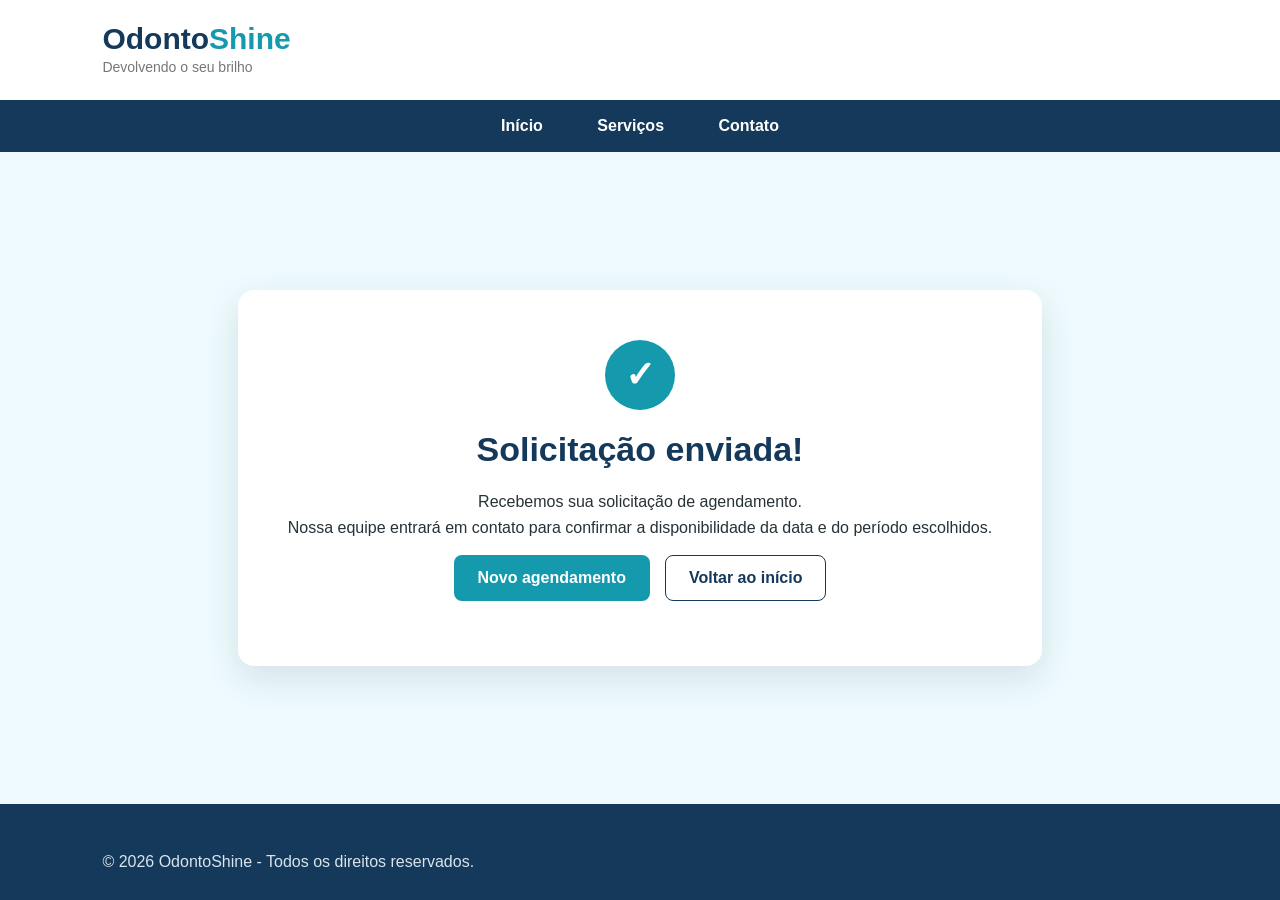
==== confirmacao.html @ 3ff7e733 "Primeiro commit" ====
<!DOCTYPE html>
<html lang="pt-BR">
<head>
    <meta charset="UTF-8">
    <meta name="viewport" content="width=device-width, initial-scale=1.0">
    <link rel="stylesheet" href="style.css">
    <title>OdontoShine - Confirmação</title>
</head>

<body>

    <header>
        <div class="cabecalho">
            <div class="logo">
                <h1>Odonto<span>Shine</span></h1>
                <p>Devolvendo o seu brilho</p>
            </div>
        </div>
    </header>

    <nav>
        <a href="index.html">Início</a>
        <a href="servicos.html">Serviços</a>
        <a href="contato.html">Contato</a>
    </nav>

    <main class="pagina-confirmacao">

        <section class="confirmacao">

            <div class="icone-confirmacao">✓</div>

            <h2>Solicitação enviada!</h2>

            <p>
                Recebemos sua solicitação de agendamento.
            </p>

            <p>
                Nossa equipe entrará em contato para confirmar a disponibilidade
                da data e do período escolhidos.
            </p>

            <div class="acoes-confirmacao">
                <a class="botao" href="contato.html">Novo agendamento</a>
                <a class="botao-secundario" href="index.html">Voltar ao início</a>
            </div>

        </section>

    </main>

    <footer>
        <p>&copy; 2026 OdontoShine - Todos os direitos reservados.</p>
    </footer>

</body>
</html>
---- style.css ----
/* CONFIGURAÇÕES GERAIS */

* {
    margin: 0;
    padding: 0;
    box-sizing: border-box;
}

body {
    font-family: Arial, Helvetica, sans-serif;
    color: #263238;
    background-color: #ffffff;
    min-height: 100vh;
    display: flex;
    flex-direction: column;
}

main {
    flex: 1;
}

h2 {
    color: #14395b;
    font-size: 34px;
    margin-bottom: 20px;
}

h3 {
    color: #14395b;
}

p {
    line-height: 1.6;
}

img {
    display: block;
}

.destaque {
    color: #159aad;
    font-weight: bold;
    text-transform: uppercase;
    font-size: 14px;
    letter-spacing: 1px;
    margin-bottom: 10px;
}


/* CABEÇALHO */

header {
    background-color: #ffffff;
    padding: 22px 8%;
}

.cabecalho {
    max-width: 1200px;
    margin: auto;

    display: flex;
    justify-content: space-between;
    align-items: center;
}

.logo h1 {
    color: #14395b;
    font-size: 30px;
}

.logo h1 span {
    color: #159aad;
}

.logo p {
    color: #777777;
    font-size: 14px;
}


/* MENU */

nav {
    background-color: #14395b;
    padding: 17px 8%;
    text-align: center;
}

nav a {
    color: #ffffff;
    text-decoration: none;
    margin: 0 25px;
    font-weight: bold;
    padding-bottom: 5px;
}

nav a:hover {
    color: #70d2df;
}

nav a.ativo {
    color: #70d2df;
    border-bottom: 2px solid #70d2df;
}


/* BOTÕES */

.botao {
    display: inline-block;

    background-color: #159aad;
    color: #ffffff;

    padding: 14px 24px;

    text-decoration: none;
    border-radius: 8px;
    font-weight: bold;
}

.botao:hover {
    background-color: #117b8b;
}

.botao-secundario {
    display: inline-block;

    color: #14395b;
    background-color: #ffffff;

    padding: 13px 23px;

    text-decoration: none;
    border: 1px solid #14395b;
    border-radius: 8px;
    font-weight: bold;
}

.botao-secundario:hover {
    background-color: #f0f6f8;
}

.acoes,
.acoes-confirmacao {
    display: flex;
    gap: 15px;
    flex-wrap: wrap;
}

.cabecalho-botao {
    font-size: 14px;
}


/* PÁGINA INICIAL */

.inicio {
    display: flex;
    align-items: center;
    justify-content: space-between;
    gap: 55px;

    min-height: 560px;

    padding: 70px 8%;
    background-color: #eefafd;
}

.inicio-texto,
.inicio-imagem {
    width: 50%;
}

.inicio-texto h2 {
    font-size: 54px;
    line-height: 1.08;
    max-width: 600px;
}

.inicio-texto > p:not(.destaque) {
    margin-bottom: 30px;
    max-width: 600px;
}

.inicio-imagem img {
    width: 100%;
    border-radius: 22px;
    box-shadow: 0 12px 30px rgba(20, 57, 91, 0.12);
}


/* SOBRE */

.sobre {
    display: flex;
    align-items: center;
    gap: 55px;

    max-width: 1200px;
    margin: auto;

    padding: 80px 30px;
}

.sobre-imagem,
.sobre-texto {
    width: 50%;
}

.sobre-imagem img {
    width: 100%;
    border-radius: 20px;
}

.sobre-texto p:not(.destaque) {
    margin-bottom: 15px;
}


/* DIFERENCIAIS */

.diferenciais {
    padding: 75px 8%;
    text-align: center;
    background-color: #e8f8fb;
}

.lista-diferenciais {
    max-width: 1200px;
    margin: 40px auto 0;

    display: flex;
    justify-content: space-between;
    gap: 25px;
}

.lista-diferenciais article {
    width: 33.33%;

    background-color: #ffffff;
    padding: 30px;

    border-radius: 14px;
    border: 1px solid #dceff2;
}

.lista-diferenciais h3 {
    margin-bottom: 12px;
}


/* CHAMADA */

.chamada {
    padding: 70px 8%;
    text-align: center;
}

.chamada article {
    max-width: 750px;
    margin: auto;
}

.chamada p {
    margin-bottom: 25px;
}


/* TOPO DAS PÁGINAS INTERNAS */

.pagina-topo {
    padding: 65px 8% 50px;
    text-align: center;
    background-color: #eefafd;
}

.pagina-topo p:last-child {
    max-width: 700px;
    margin: auto;
}


/* SERVIÇOS */

.servicos {
    padding: 70px 8%;
    background-color: #f7f9fa;
}

.lista-servicos {
    max-width: 1200px;
    margin: auto;

    display: flex;
    justify-content: center;
    flex-wrap: wrap;
    gap: 25px;
}

.servico {
    width: calc(33.33% - 20px);
    min-width: 260px;

    background-color: #ffffff;

    padding: 30px;

    border: 1px solid #dddddd;
    border-radius: 14px;
}

.servico:hover {
    border-color: #159aad;
}

.servico h3 {
    color: #159aad;
    margin: 15px 0 12px;
}

.icone-servico {
    width: 44px;
    height: 44px;

    display: flex;
    justify-content: center;
    align-items: center;

    background-color: #e8f8fb;
    color: #159aad;

    border-radius: 50%;
    font-weight: bold;
}


/* CONTATO */

.contato {
    max-width: 1200px;
    margin: auto;

    display: flex;
    justify-content: space-between;
    align-items: flex-start;
    gap: 55px;

    padding: 70px 30px;
}

.formulario {
    width: 62%;
}

form {
    display: flex;
    flex-direction: column;
}

label {
    font-weight: bold;
    margin-top: 16px;
    margin-bottom: 6px;
}

input,
select,
textarea {
    width: 100%;

    padding: 13px;

    border: 1px solid #cfd8dc;
    border-radius: 7px;

    font-size: 16px;
    background-color: #ffffff;
}

input:focus,
select:focus,
textarea:focus {
    outline: 2px solid #bfeaf0;
    border-color: #159aad;
}

input[type="submit"] {
    background-color: #159aad;
    color: #ffffff;

    border: none;

    margin-top: 25px;

    font-weight: bold;
    cursor: pointer;
}

input[type="submit"]:hover {
    background-color: #117b8b;
}

.opcoes-radio {
    display: flex;
    gap: 30px;
    margin-bottom: 5px;
}

.opcoes-radio label {
    display: flex;
    align-items: center;
    gap: 8px;
    margin-top: 5px;
}

.opcoes-radio input {
    width: auto;
}

.checkbox {
    display: flex;
    align-items: flex-start;
    gap: 10px;

    margin-top: 22px;

    font-weight: normal;
}

.checkbox input {
    width: auto;
    margin-top: 3px;
}


/* ASIDE */

aside {
    width: 38%;

    background-color: #eefafd;

    padding: 32px;

    border-radius: 14px;
}

aside h2 {
    font-size: 28px;
}

aside h3 {
    color: #159aad;
    margin-top: 20px;
    margin-bottom: 4px;
}



/* CONFIRMAÇÃO */

.pagina-confirmacao {
    min-height: 620px;

    display: flex;
    justify-content: center;
    align-items: center;

    padding: 60px 20px;

    background-color: #eefafd;
}

.confirmacao {
    max-width: 1000px;

    background-color: #ffffff;

    padding: 50px;

    text-align: center;

    border-radius: 16px;
    box-shadow: 0 12px 35px rgba(20, 57, 91, 0.12);
}

.icone-confirmacao {
    width: 70px;
    height: 70px;

    display: flex;
    align-items: center;
    justify-content: center;

    margin: 0 auto 20px;

    background-color: #159aad;
    color: #ffffff;

    border-radius: 50%;
    font-size: 36px;
    font-weight: bold;
}


.acoes-confirmacao {
    justify-content: center;
    margin: 15px;
}


/* RODAPÉ */

footer {
    background-color: #14395b;
    color: #ffffff;

    padding: 45px 8% 25px;
    margin-top: auto;
}

.rodape-conteudo {
    max-width: 1200px;
    margin: auto;

    display: flex;
    justify-content: space-between;
    gap: 40px;
}

.rodape-conteudo div {
    width: 33.33%;
}

footer h3 {
    color: #ffffff;
    margin-bottom: 10px;
}

footer p {
    color: #d9e4ec;
}

.copyright {
    max-width: 1200px;
    margin: 35px auto 0;

    padding-top: 20px;

    text-align: center;

    border-top: 1px solid #315774;
}


/* RESPONSIVIDADE */

@media (max-width: 850px) {

    .cabecalho-botao {
        display: none;
    }

    nav a {
        margin: 0 10px;
    }

    .inicio,
    .sobre,
    .contato {
        flex-direction: column;
    }

    .inicio-texto,
    .inicio-imagem,
    .sobre-imagem,
    .sobre-texto,
    .formulario,
    aside {
        width: 100%;
    }

    .inicio-texto h2 {
        font-size: 42px;
    }

    .lista-diferenciais {
        flex-direction: column;
    }

    .lista-diferenciais article {
        width: 100%;
    }

    .servico {
        width: calc(50% - 15px);
    }

    .rodape-conteudo {
        flex-direction: column;
    }

    .rodape-conteudo div {
        width: 100%;
    }
}

@media (max-width: 560px) {

    header {
        text-align: center;
    }

    .cabecalho {
        justify-content: center;
    }

    nav {
        display: flex;
        justify-content: center;
        gap: 15px;
    }

    nav a {
        margin: 0;
        font-size: 14px;
    }

    .inicio {
        padding: 50px 25px;
    }

    .inicio-texto h2 {
        font-size: 36px;
    }

    .servico {
        width: 100%;
    }

    .confirmacao {
        padding: 40px 24px;
    }

    .confirmacao h2 {
        font-size: 34px;
    }

    .confirmacao p {
        font-size: 18px;
    }
}
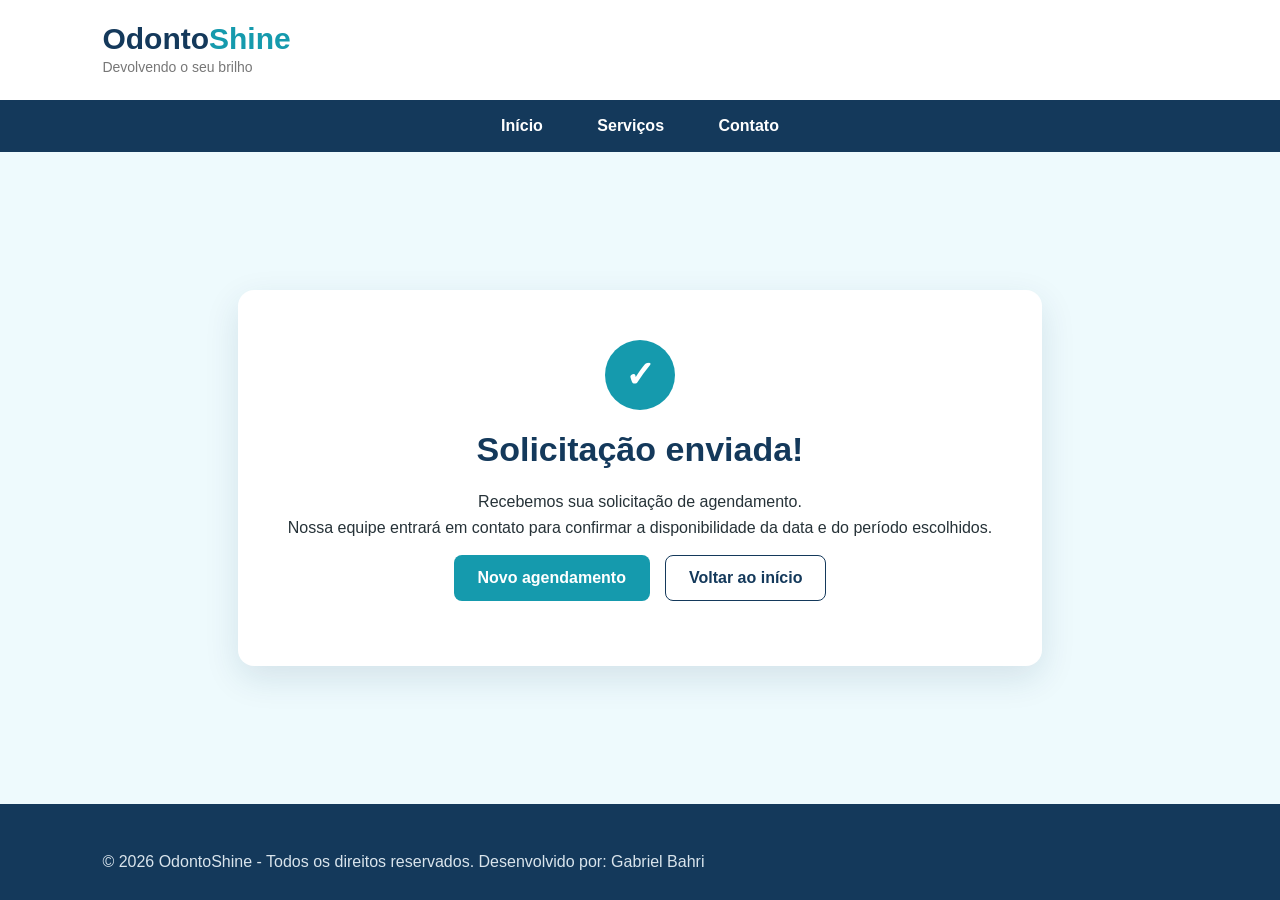
==== commit ccab46f6: "Pequenas alterações" ====
--- a/confirmacao.html
+++ b/confirmacao.html
@@ -51,7 +51,7 @@
     </main>
 
     <footer>
-        <p>&copy; 2026 OdontoShine - Todos os direitos reservados.</p>
+        <p>&copy; 2026 OdontoShine - Todos os direitos reservados. Desenvolvido por: Gabriel Bahri</p>
     </footer>
 
 </body>
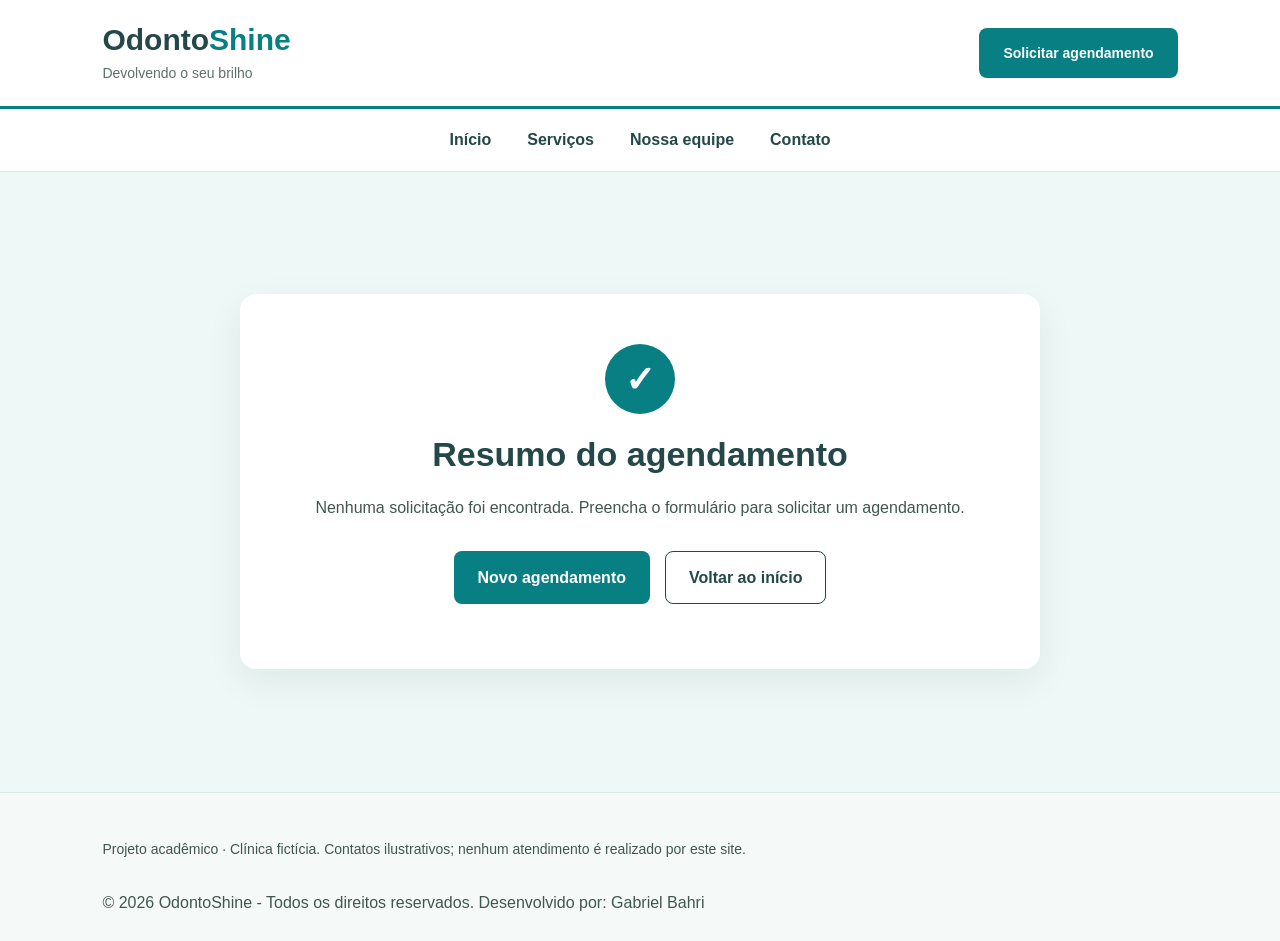
==== commit eded2c99: "Atualização do projeto+implementação do Javascript" ====
--- a/confirmacao.html
+++ b/confirmacao.html
@@ -1,58 +1,63 @@
-<!DOCTYPE html>
-<html lang="pt-BR">
-<head>
-    <meta charset="UTF-8">
-    <meta name="viewport" content="width=device-width, initial-scale=1.0">
-    <link rel="stylesheet" href="style.css">
-    <title>OdontoShine - Confirmação</title>
-</head>
-
-<body>
-
-    <header>
-        <div class="cabecalho">
-            <div class="logo">
-                <h1>Odonto<span>Shine</span></h1>
-                <p>Devolvendo o seu brilho</p>
-            </div>
-        </div>
-    </header>
-
-    <nav>
-        <a href="index.html">Início</a>
-        <a href="servicos.html">Serviços</a>
-        <a href="contato.html">Contato</a>
-    </nav>
-
-    <main class="pagina-confirmacao">
-
-        <section class="confirmacao">
-
-            <div class="icone-confirmacao">✓</div>
-
-            <h2>Solicitação enviada!</h2>
-
-            <p>
-                Recebemos sua solicitação de agendamento.
-            </p>
-
-            <p>
-                Nossa equipe entrará em contato para confirmar a disponibilidade
-                da data e do período escolhidos.
-            </p>
-
-            <div class="acoes-confirmacao">
-                <a class="botao" href="contato.html">Novo agendamento</a>
-                <a class="botao-secundario" href="index.html">Voltar ao início</a>
-            </div>
-
-        </section>
-
-    </main>
-
-    <footer>
-        <p>&copy; 2026 OdontoShine - Todos os direitos reservados. Desenvolvido por: Gabriel Bahri</p>
-    </footer>
-
-</body>
-</html>
+<!DOCTYPE html>
+<html lang="pt-BR">
+<head>
+    <meta charset="UTF-8">
+    <meta name="viewport" content="width=device-width, initial-scale=1.0">
+    <link rel="stylesheet" href="style.css">
+    <title>OdontoShine - Confirmação</title>
+    <script src="script.js" defer></script>
+</head>
+
+<body>
+
+    <a class="pular-conteudo" href="#conteudo">Pular para o conteúdo</a>
+    <header>
+        <div class="cabecalho">
+            <a class="logo" href="index.html" aria-label="OdontoShine, início">
+                <span class="marca">Odonto<span>Shine</span></span>
+                <span class="slogan">Devolvendo o seu brilho</span>
+            </a>
+            <a class="botao cabecalho-botao" href="contato.html">Solicitar agendamento</a>
+        </div>
+    </header>
+
+    <nav aria-label="Navegação principal">
+        <a href="index.html">Início</a>
+        <a href="servicos.html">Serviços</a>
+        <a href="equipe.html">Nossa equipe</a>
+        <a href="contato.html">Contato</a>
+    </nav>
+
+    <main id="conteudo" tabindex="-1" class="pagina-confirmacao">
+
+        <section class="confirmacao" aria-labelledby="titulo-confirmacao">
+            <div class="icone-confirmacao" aria-hidden="true">✓</div>
+            <h1 id="titulo-confirmacao">Resumo do agendamento</h1>
+            <p id="estado-confirmacao" role="status">Ative o JavaScript para consultar sua solicitação de agendamento.</p>
+            <div id="dados-confirmacao" hidden>
+                <p>A data e o período escolhidos estão sujeitos à disponibilidade e à confirmação da clínica.</p>
+                <dl class="resumo-agendamento">
+                    <dt>Nome</dt><dd id="resumo-nome"></dd>
+                    <dt>E-mail</dt><dd id="resumo-email"></dd>
+                    <dt>Telefone</dt><dd id="resumo-telefone"></dd>
+                    <dt>Serviço</dt><dd id="resumo-servico"></dd>
+                    <dt>Data desejada</dt><dd id="resumo-data"></dd>
+                    <dt>Período</dt><dd id="resumo-periodo"></dd>
+                    <dt>Primeira consulta</dt><dd id="resumo-primeira"></dd>
+                </dl>
+            </div>
+            <div class="acoes-confirmacao">
+                <a class="botao" href="contato.html">Novo agendamento</a>
+                <a class="botao-secundario" href="index.html">Voltar ao início</a>
+            </div>
+        </section>
+
+    </main>
+
+    <footer>
+        <p class="aviso-academico">Projeto acadêmico · Clínica fictícia. Contatos ilustrativos; nenhum atendimento é realizado por este site.</p>
+        <p>&copy; 2026 OdontoShine - Todos os direitos reservados. Desenvolvido por: Gabriel Bahri</p>
+    </footer>
+
+</body>
+</html>
--- a/style.css
+++ b/style.css
@@ -1,653 +1,750 @@
-/* CONFIGURAÇÕES GERAIS */
-
-* {
-    margin: 0;
-    padding: 0;
-    box-sizing: border-box;
-}
-
-body {
-    font-family: Arial, Helvetica, sans-serif;
-    color: #263238;
-    background-color: #ffffff;
-    min-height: 100vh;
-    display: flex;
-    flex-direction: column;
-}
-
-main {
-    flex: 1;
-}
-
-h2 {
-    color: #14395b;
-    font-size: 34px;
-    margin-bottom: 20px;
-}
-
-h3 {
-    color: #14395b;
-}
-
-p {
-    line-height: 1.6;
-}
-
-img {
-    display: block;
-}
-
-.destaque {
-    color: #159aad;
-    font-weight: bold;
-    text-transform: uppercase;
-    font-size: 14px;
-    letter-spacing: 1px;
-    margin-bottom: 10px;
-}
-
-
-/* CABEÇALHO */
-
-header {
-    background-color: #ffffff;
-    padding: 22px 8%;
-}
-
-.cabecalho {
-    max-width: 1200px;
-    margin: auto;
-
-    display: flex;
-    justify-content: space-between;
-    align-items: center;
-}
-
-.logo h1 {
-    color: #14395b;
-    font-size: 30px;
-}
-
-.logo h1 span {
-    color: #159aad;
-}
-
-.logo p {
-    color: #777777;
-    font-size: 14px;
-}
-
-
-/* MENU */
-
-nav {
-    background-color: #14395b;
-    padding: 17px 8%;
-    text-align: center;
-}
-
-nav a {
-    color: #ffffff;
-    text-decoration: none;
-    margin: 0 25px;
-    font-weight: bold;
-    padding-bottom: 5px;
-}
-
-nav a:hover {
-    color: #70d2df;
-}
-
-nav a.ativo {
-    color: #70d2df;
-    border-bottom: 2px solid #70d2df;
-}
-
-
-/* BOTÕES */
-
-.botao {
-    display: inline-block;
-
-    background-color: #159aad;
-    color: #ffffff;
-
-    padding: 14px 24px;
-
-    text-decoration: none;
-    border-radius: 8px;
-    font-weight: bold;
-}
-
-.botao:hover {
-    background-color: #117b8b;
-}
-
-.botao-secundario {
-    display: inline-block;
-
-    color: #14395b;
-    background-color: #ffffff;
-
-    padding: 13px 23px;
-
-    text-decoration: none;
-    border: 1px solid #14395b;
-    border-radius: 8px;
-    font-weight: bold;
-}
-
-.botao-secundario:hover {
-    background-color: #f0f6f8;
-}
-
-.acoes,
-.acoes-confirmacao {
-    display: flex;
-    gap: 15px;
-    flex-wrap: wrap;
-}
-
-.cabecalho-botao {
-    font-size: 14px;
-}
-
-
-/* PÁGINA INICIAL */
-
-.inicio {
-    display: flex;
-    align-items: center;
-    justify-content: space-between;
-    gap: 55px;
-
-    min-height: 560px;
-
-    padding: 70px 8%;
-    background-color: #eefafd;
-}
-
-.inicio-texto,
-.inicio-imagem {
-    width: 50%;
-}
-
-.inicio-texto h2 {
-    font-size: 54px;
-    line-height: 1.08;
-    max-width: 600px;
-}
-
-.inicio-texto > p:not(.destaque) {
-    margin-bottom: 30px;
-    max-width: 600px;
-}
-
-.inicio-imagem img {
-    width: 100%;
-    border-radius: 22px;
-    box-shadow: 0 12px 30px rgba(20, 57, 91, 0.12);
-}
-
-
-/* SOBRE */
-
-.sobre {
-    display: flex;
-    align-items: center;
-    gap: 55px;
-
-    max-width: 1200px;
-    margin: auto;
-
-    padding: 80px 30px;
-}
-
-.sobre-imagem,
-.sobre-texto {
-    width: 50%;
-}
-
-.sobre-imagem img {
-    width: 100%;
-    border-radius: 20px;
-}
-
-.sobre-texto p:not(.destaque) {
-    margin-bottom: 15px;
-}
-
-
-/* DIFERENCIAIS */
-
-.diferenciais {
-    padding: 75px 8%;
-    text-align: center;
-    background-color: #e8f8fb;
-}
-
-.lista-diferenciais {
-    max-width: 1200px;
-    margin: 40px auto 0;
-
-    display: flex;
-    justify-content: space-between;
-    gap: 25px;
-}
-
-.lista-diferenciais article {
-    width: 33.33%;
-
-    background-color: #ffffff;
-    padding: 30px;
-
-    border-radius: 14px;
-    border: 1px solid #dceff2;
-}
-
-.lista-diferenciais h3 {
-    margin-bottom: 12px;
-}
-
-
-/* CHAMADA */
-
-.chamada {
-    padding: 70px 8%;
-    text-align: center;
-}
-
-.chamada article {
-    max-width: 750px;
-    margin: auto;
-}
-
-.chamada p {
-    margin-bottom: 25px;
-}
-
-
-/* TOPO DAS PÁGINAS INTERNAS */
-
-.pagina-topo {
-    padding: 65px 8% 50px;
-    text-align: center;
-    background-color: #eefafd;
-}
-
-.pagina-topo p:last-child {
-    max-width: 700px;
-    margin: auto;
-}
-
-
-/* SERVIÇOS */
-
-.servicos {
-    padding: 70px 8%;
-    background-color: #f7f9fa;
-}
-
-.lista-servicos {
-    max-width: 1200px;
-    margin: auto;
-
-    display: flex;
-    justify-content: center;
-    flex-wrap: wrap;
-    gap: 25px;
-}
-
-.servico {
-    width: calc(33.33% - 20px);
-    min-width: 260px;
-
-    background-color: #ffffff;
-
-    padding: 30px;
-
-    border: 1px solid #dddddd;
-    border-radius: 14px;
-}
-
-.servico:hover {
-    border-color: #159aad;
-}
-
-.servico h3 {
-    color: #159aad;
-    margin: 15px 0 12px;
-}
-
-.icone-servico {
-    width: 44px;
-    height: 44px;
-
-    display: flex;
-    justify-content: center;
-    align-items: center;
-
-    background-color: #e8f8fb;
-    color: #159aad;
-
-    border-radius: 50%;
-    font-weight: bold;
-}
-
-
-/* CONTATO */
-
-.contato {
-    max-width: 1200px;
-    margin: auto;
-
-    display: flex;
-    justify-content: space-between;
-    align-items: flex-start;
-    gap: 55px;
-
-    padding: 70px 30px;
-}
-
-.formulario {
-    width: 62%;
-}
-
-form {
-    display: flex;
-    flex-direction: column;
-}
-
-label {
-    font-weight: bold;
-    margin-top: 16px;
-    margin-bottom: 6px;
-}
-
-input,
-select,
-textarea {
-    width: 100%;
-
-    padding: 13px;
-
-    border: 1px solid #cfd8dc;
-    border-radius: 7px;
-
-    font-size: 16px;
-    background-color: #ffffff;
-}
-
-input:focus,
-select:focus,
-textarea:focus {
-    outline: 2px solid #bfeaf0;
-    border-color: #159aad;
-}
-
-input[type="submit"] {
-    background-color: #159aad;
-    color: #ffffff;
-
-    border: none;
-
-    margin-top: 25px;
-
-    font-weight: bold;
-    cursor: pointer;
-}
-
-input[type="submit"]:hover {
-    background-color: #117b8b;
-}
-
-.opcoes-radio {
-    display: flex;
-    gap: 30px;
-    margin-bottom: 5px;
-}
-
-.opcoes-radio label {
-    display: flex;
-    align-items: center;
-    gap: 8px;
-    margin-top: 5px;
-}
-
-.opcoes-radio input {
-    width: auto;
-}
-
-.checkbox {
-    display: flex;
-    align-items: flex-start;
-    gap: 10px;
-
-    margin-top: 22px;
-
-    font-weight: normal;
-}
-
-.checkbox input {
-    width: auto;
-    margin-top: 3px;
-}
-
-
-/* ASIDE */
-
-aside {
-    width: 38%;
-
-    background-color: #eefafd;
-
-    padding: 32px;
-
-    border-radius: 14px;
-}
-
-aside h2 {
-    font-size: 28px;
-}
-
-aside h3 {
-    color: #159aad;
-    margin-top: 20px;
-    margin-bottom: 4px;
-}
-
-
-
-/* CONFIRMAÇÃO */
-
-.pagina-confirmacao {
-    min-height: 620px;
-
-    display: flex;
-    justify-content: center;
-    align-items: center;
-
-    padding: 60px 20px;
-
-    background-color: #eefafd;
-}
-
-.confirmacao {
-    max-width: 1000px;
-
-    background-color: #ffffff;
-
-    padding: 50px;
-
-    text-align: center;
-
-    border-radius: 16px;
-    box-shadow: 0 12px 35px rgba(20, 57, 91, 0.12);
-}
-
-.icone-confirmacao {
-    width: 70px;
-    height: 70px;
-
-    display: flex;
-    align-items: center;
-    justify-content: center;
-
-    margin: 0 auto 20px;
-
-    background-color: #159aad;
-    color: #ffffff;
-
-    border-radius: 50%;
-    font-size: 36px;
-    font-weight: bold;
-}
-
-
-.acoes-confirmacao {
-    justify-content: center;
-    margin: 15px;
-}
-
-
-/* RODAPÉ */
-
-footer {
-    background-color: #14395b;
-    color: #ffffff;
-
-    padding: 45px 8% 25px;
-    margin-top: auto;
-}
-
-.rodape-conteudo {
-    max-width: 1200px;
-    margin: auto;
-
-    display: flex;
-    justify-content: space-between;
-    gap: 40px;
-}
-
-.rodape-conteudo div {
-    width: 33.33%;
-}
-
-footer h3 {
-    color: #ffffff;
-    margin-bottom: 10px;
-}
-
-footer p {
-    color: #d9e4ec;
-}
-
-.copyright {
-    max-width: 1200px;
-    margin: 35px auto 0;
-
-    padding-top: 20px;
-
-    text-align: center;
-
-    border-top: 1px solid #315774;
-}
-
-
-/* RESPONSIVIDADE */
-
-@media (max-width: 850px) {
-
-    .cabecalho-botao {
-        display: none;
-    }
-
-    nav a {
-        margin: 0 10px;
-    }
-
-    .inicio,
-    .sobre,
-    .contato {
-        flex-direction: column;
-    }
-
-    .inicio-texto,
-    .inicio-imagem,
-    .sobre-imagem,
-    .sobre-texto,
-    .formulario,
-    aside {
-        width: 100%;
-    }
-
-    .inicio-texto h2 {
-        font-size: 42px;
-    }
-
-    .lista-diferenciais {
-        flex-direction: column;
-    }
-
-    .lista-diferenciais article {
-        width: 100%;
-    }
-
-    .servico {
-        width: calc(50% - 15px);
-    }
-
-    .rodape-conteudo {
-        flex-direction: column;
-    }
-
-    .rodape-conteudo div {
-        width: 100%;
-    }
-}
-
-@media (max-width: 560px) {
-
-    header {
-        text-align: center;
-    }
-
-    .cabecalho {
-        justify-content: center;
-    }
-
-    nav {
-        display: flex;
-        justify-content: center;
-        gap: 15px;
-    }
-
-    nav a {
-        margin: 0;
-        font-size: 14px;
-    }
-
-    .inicio {
-        padding: 50px 25px;
-    }
-
-    .inicio-texto h2 {
-        font-size: 36px;
-    }
-
-    .servico {
-        width: 100%;
-    }
-
-    .confirmacao {
-        padding: 40px 24px;
-    }
-
-    .confirmacao h2 {
-        font-size: 34px;
-    }
-
-    .confirmacao p {
-        font-size: 18px;
-    }
-}
+
+
+* {
+    margin: 0;
+    padding: 0;
+    box-sizing: border-box;
+}
+
+body {
+    font-family: Arial, Helvetica, sans-serif;
+    color: #405650;
+    background-color: #ffffff;
+    min-height: 100vh;
+    display: flex;
+    flex-direction: column;
+}
+
+main {
+    flex: 1;
+}
+
+h2 {
+    color: #244747;
+    font-size: 34px;
+    margin-bottom: 20px;
+}
+
+h3 {
+    color: #244747;
+}
+
+p {
+    line-height: 1.6;
+}
+
+img {
+    display: block;
+}
+
+.destaque {
+    color: #087f83;
+    font-weight: bold;
+    text-transform: uppercase;
+    font-size: 14px;
+    letter-spacing: 1px;
+    margin-bottom: 10px;
+}
+
+
+
+
+header {
+    background-color: #ffffff;
+    padding: 22px 8%;
+}
+
+.cabecalho {
+    max-width: 1200px;
+    margin: auto;
+
+    display: flex;
+    justify-content: space-between;
+    align-items: center;
+}
+
+.logo h1 {
+    color: #244747;
+    font-size: 30px;
+}
+
+.logo h1 span {
+    color: #087f83;
+}
+
+.logo p {
+    color: #5f706a;
+    font-size: 14px;
+}
+
+
+
+
+nav {
+    background-color: #ffffff;
+    border-top: 3px solid var(--turquesa);
+    border-bottom: 1px solid #dbe9e4;
+    padding: 17px 8%;
+    text-align: center;
+}
+
+nav a {
+    color: #244747;
+    text-decoration: none;
+    margin: 0 25px;
+    font-weight: bold;
+    padding-bottom: 5px;
+}
+
+nav a:hover {
+    color: #087f83;
+}
+
+nav a.ativo {
+    color: #087f83;
+    border-bottom: 2px solid #087f83;
+}
+
+
+
+
+.botao {
+    display: inline-block;
+
+    background-color: #087f83;
+    color: #ffffff;
+
+    padding: 14px 24px;
+
+    text-decoration: none;
+    border-radius: 8px;
+    font-weight: bold;
+}
+
+.botao:hover {
+    background-color: #066b70;
+}
+
+.botao-secundario {
+    display: inline-block;
+
+    color: #244747;
+    background-color: #ffffff;
+
+    padding: 13px 23px;
+
+    text-decoration: none;
+    border: 1px solid #244747;
+    border-radius: 8px;
+    font-weight: bold;
+}
+
+.botao-secundario:hover {
+    background-color: #f5faf8;
+}
+
+.acoes,
+.acoes-confirmacao {
+    display: flex;
+    gap: 15px;
+    flex-wrap: wrap;
+}
+
+.cabecalho-botao {
+    font-size: 14px;
+}
+
+
+
+
+.inicio {
+    display: flex;
+    align-items: center;
+    justify-content: space-between;
+    gap: 55px;
+
+    min-height: 560px;
+
+    padding: 70px 8%;
+    background-color: #eef8f6;
+}
+
+.inicio-texto,
+.inicio-imagem {
+    width: 50%;
+}
+
+.inicio-texto h2 {
+    font-size: 54px;
+    line-height: 1.08;
+    max-width: 600px;
+}
+
+.inicio-texto > p:not(.destaque) {
+    margin-bottom: 30px;
+    max-width: 600px;
+}
+
+.inicio-imagem img {
+    width: 100%;
+    border-radius: 22px;
+    box-shadow: 0 12px 30px rgba(36, 71, 71, 0.08);
+}
+
+
+
+
+.sobre {
+    display: flex;
+    align-items: center;
+    gap: 55px;
+
+    max-width: 1200px;
+    margin: auto;
+
+    padding: 80px 30px;
+}
+
+.sobre-imagem,
+.sobre-texto {
+    width: 50%;
+}
+
+.sobre-imagem img {
+    width: 100%;
+    border-radius: 20px;
+}
+
+.sobre-texto p:not(.destaque) {
+    margin-bottom: 15px;
+}
+
+
+
+
+.diferenciais {
+    padding: 75px 8%;
+    text-align: center;
+    background-color: #f0f7f4;
+}
+
+.lista-diferenciais {
+    max-width: 1200px;
+    margin: 40px auto 0;
+
+    display: flex;
+    justify-content: space-between;
+    gap: 25px;
+}
+
+.lista-diferenciais article {
+    width: 33.33%;
+
+    background-color: #ffffff;
+    padding: 30px;
+
+    border-radius: 14px;
+    border: 1px solid #dbe9e4;
+}
+
+.lista-diferenciais h3 {
+    margin-bottom: 12px;
+}
+
+
+
+
+.chamada {
+    padding: 70px 8%;
+    text-align: center;
+}
+
+.chamada article {
+    max-width: 750px;
+    margin: auto;
+}
+
+.chamada p {
+    margin-bottom: 25px;
+}
+
+
+
+
+.pagina-topo {
+    padding: 65px 8% 50px;
+    text-align: center;
+    background-color: #eef8f6;
+}
+
+.pagina-topo p:last-child {
+    max-width: 700px;
+    margin: auto;
+}
+
+
+
+
+.servicos {
+    padding: 70px 8%;
+    background-color: #f5faf8;
+}
+
+.lista-servicos {
+    max-width: 1200px;
+    margin: auto;
+
+    display: flex;
+    justify-content: center;
+    flex-wrap: wrap;
+    gap: 25px;
+}
+
+.servico {
+    width: calc(33.33% - 20px);
+    min-width: 260px;
+
+    background-color: #ffffff;
+
+    padding: 30px;
+
+    border: 1px solid #dbe9e4;
+    border-radius: 14px;
+}
+
+.servico:hover {
+    border-color: #087f83;
+}
+
+.servico h3 {
+    color: #087f83;
+    margin: 15px 0 12px;
+}
+
+.icone-servico {
+    width: 44px;
+    height: 44px;
+
+    display: flex;
+    justify-content: center;
+    align-items: center;
+
+    background-color: #f0f7f4;
+    color: #087f83;
+
+    border-radius: 50%;
+    font-weight: bold;
+}
+
+
+
+
+.contato {
+    max-width: 1200px;
+    margin: auto;
+
+    display: flex;
+    justify-content: space-between;
+    align-items: flex-start;
+    gap: 55px;
+
+    padding: 70px 30px;
+}
+
+.formulario {
+    width: 62%;
+}
+
+form {
+    display: flex;
+    flex-direction: column;
+}
+
+label {
+    font-weight: bold;
+    margin-top: 16px;
+    margin-bottom: 6px;
+}
+
+input,
+select,
+textarea {
+    width: 100%;
+
+    padding: 13px;
+
+    border: 1px solid #aabeb5;
+    border-radius: 7px;
+
+    font-size: 16px;
+    background-color: #ffffff;
+}
+
+input:focus,
+select:focus,
+textarea:focus {
+    outline: 2px solid #c3e7e2;
+    border-color: #087f83;
+}
+
+input[type="submit"] {
+    background-color: #087f83;
+    color: #ffffff;
+
+    border: none;
+
+    margin-top: 25px;
+
+    font-weight: bold;
+    cursor: pointer;
+}
+
+input[type="submit"]:hover {
+    background-color: #066b70;
+}
+
+.opcoes-radio {
+    display: flex;
+    gap: 30px;
+    margin-bottom: 5px;
+}
+
+.opcoes-radio label {
+    display: flex;
+    align-items: center;
+    gap: 8px;
+    margin-top: 5px;
+}
+
+.opcoes-radio input {
+    width: auto;
+}
+
+.checkbox {
+    display: flex;
+    align-items: flex-start;
+    gap: 10px;
+
+    margin-top: 22px;
+
+    font-weight: normal;
+}
+
+.checkbox input {
+    width: auto;
+    margin-top: 3px;
+}
+
+
+
+
+aside {
+    width: 38%;
+
+    background-color: #eef8f6;
+
+    padding: 32px;
+
+    border-radius: 14px;
+}
+
+aside h2 {
+    font-size: 28px;
+}
+
+aside h3 {
+    color: #087f83;
+    margin-top: 20px;
+    margin-bottom: 4px;
+}
+
+
+
+
+
+.pagina-confirmacao {
+    min-height: 620px;
+
+    display: flex;
+    justify-content: center;
+    align-items: center;
+
+    padding: 60px 20px;
+
+    background-color: #eef8f6;
+}
+
+.confirmacao {
+    max-width: 1000px;
+
+    background-color: #ffffff;
+
+    padding: 50px;
+
+    text-align: center;
+
+    border-radius: 16px;
+    box-shadow: 0 12px 35px rgba(36, 71, 71, 0.08);
+}
+
+.icone-confirmacao {
+    width: 70px;
+    height: 70px;
+
+    display: flex;
+    align-items: center;
+    justify-content: center;
+
+    margin: 0 auto 20px;
+
+    background-color: #087f83;
+    color: #ffffff;
+
+    border-radius: 50%;
+    font-size: 36px;
+    font-weight: bold;
+}
+
+
+.acoes-confirmacao {
+    justify-content: center;
+    margin: 15px;
+}
+
+
+
+
+footer {
+    background-color: #f5faf8;
+    color: #244747;
+    border-top: 1px solid #dbe9e4;
+
+    padding: 45px 8% 25px;
+    margin-top: auto;
+}
+
+.rodape-conteudo {
+    max-width: 1200px;
+    margin: auto;
+
+    display: flex;
+    justify-content: space-between;
+    gap: 40px;
+}
+
+.rodape-conteudo div {
+    width: 33.33%;
+}
+
+footer h3 {
+    color: #244747;
+    margin-bottom: 10px;
+}
+
+footer p {
+    color: #405650;
+}
+
+.copyright {
+    max-width: 1200px;
+    margin: 35px auto 0;
+
+    padding-top: 20px;
+
+    text-align: center;
+
+    border-top: 1px solid #dbe9e4;
+}
+
+
+
+
+@media (max-width: 850px) {
+
+    .cabecalho-botao {
+        display: none;
+    }
+
+    nav a {
+        margin: 0 10px;
+    }
+
+    .inicio,
+    .sobre,
+    .contato {
+        flex-direction: column;
+    }
+
+    .inicio-texto,
+    .inicio-imagem,
+    .sobre-imagem,
+    .sobre-texto,
+    .formulario,
+    aside {
+        width: 100%;
+    }
+
+    .inicio-texto h2 {
+        font-size: 42px;
+    }
+
+    .lista-diferenciais {
+        flex-direction: column;
+    }
+
+    .lista-diferenciais article {
+        width: 100%;
+    }
+
+    .servico {
+        width: calc(50% - 15px);
+    }
+
+    .rodape-conteudo {
+        flex-direction: column;
+    }
+
+    .rodape-conteudo div {
+        width: 100%;
+    }
+}
+
+@media (max-width: 560px) {
+
+    header {
+        text-align: center;
+    }
+
+    .cabecalho {
+        justify-content: center;
+    }
+
+    nav {
+        display: flex;
+        justify-content: center;
+        gap: 15px;
+    }
+
+    nav a {
+        margin: 0;
+        font-size: 14px;
+    }
+
+    .inicio {
+        padding: 50px 25px;
+    }
+
+    .inicio-texto h2 {
+        font-size: 36px;
+    }
+
+    .servico {
+        width: 100%;
+    }
+
+    .confirmacao {
+        padding: 40px 24px;
+    }
+
+    .confirmacao h2 {
+        font-size: 34px;
+    }
+
+    .confirmacao p {
+        font-size: 18px;
+    }
+}
+
+
+
+:root {
+    --cor-titulo: #244747;
+    --turquesa: #087f83;
+    --fundo-suave: #eef8f6;
+}
+
+body { line-height: 1.6; }
+h1 { color: var(--cor-titulo); font-size: 34px; line-height: 1.2; margin-bottom: 20px; }
+.inicio-texto h1 { font-size: 54px; line-height: 1.08; max-width: 600px; }
+.logo { text-decoration: none; }
+.marca { display: block; color: var(--cor-titulo); font-size: 30px; font-weight: bold; line-height: 1.2; }
+.marca > span { color: var(--turquesa); }
+.slogan { display: block; color: #5f706a; font-size: 14px; margin-top: 4px; }
+.destaque, .servico h3, aside h3, .icone-servico { color: var(--turquesa); }
+.botao, .icone-confirmacao, input[type="submit"] { background-color: var(--turquesa); }
+.botao:hover, input[type="submit"]:hover { background-color: #066b70; }
+button { font: inherit; border: 0; cursor: pointer; line-height: 1.5; }
+button:disabled { opacity: .65; cursor: not-allowed; }
+img { max-width: 100%; height: auto; }
+a, button, input, select { -webkit-tap-highlight-color: transparent; }
+:focus-visible { outline: 3px solid #b65100; outline-offset: 4px; }
+input:focus, select:focus, textarea:focus { outline: 3px solid var(--turquesa); outline-offset: 2px; }
+main:focus { outline: none; }
+.pular-conteudo { position: absolute; top: -150px; left: 16px; padding: 12px 20px; z-index: 10; background: white; color: var(--cor-titulo); font-weight: bold; }
+.pular-conteudo:focus { top: 12px; }
+nav { display: flex; justify-content: center; flex-wrap: wrap; gap: 8px 28px; padding: 8px 20px; }
+nav a { display: inline-block; margin: 0; padding: 10px 4px; min-height: 44px; }
+.secao-conteudo { max-width: 1200px; margin: auto; padding: 70px 30px; }
+.equipe-chamada { display: flex; align-items: center; gap: 60px; }
+.equipe-chamada > div { flex: 1; min-width: 0; }
+.equipe-chamada .botao-secundario { margin-top: 24px; }
+.etapas-cuidado { background: var(--fundo-suave); border-radius: 16px; padding: 30px; }
+.etapas-cuidado p + p { margin-top: 20px; }
+.etapas-cuidado strong { display: block; color: var(--cor-titulo); }
+.avaliacoes, .fundo-suave { background: var(--fundo-suave); }
+.nota-exemplo { color: #52665e; max-width: 850px; margin-bottom: 30px; }
+.lista-equipe, .lista-avaliacoes { display: flex; flex-wrap: wrap; gap: 24px; }
+.profissional, .avaliacao { flex: 1 1 260px; min-width: 0; border: 1px solid #dbe9e4; border-radius: 16px; padding: 30px; background: #fff; }
+.profissional { display: flex; flex-direction: column; align-items: flex-start; }
+.profissional h3 { font-size: 23px; margin: 8px 0 12px; }
+.foto-profissional { width: 100%; height: 270px; object-fit: cover; border-radius: 10px; margin-bottom: 24px; background: var(--fundo-suave); }
+.foto-helena { object-position: 40% 24%; }
+.foto-rafael { object-position: 50% 8%; }
+.foto-beatriz { object-position: 65% 25%; }
+.area-profissional { font-size: 14px; color: var(--turquesa); font-weight: bold; }
+.link-servico { display: inline-block; color: var(--turquesa); text-underline-offset: 4px; font-weight: bold; padding: 12px 0; }
+.profissional .link-servico { margin-top: auto; padding-top: 24px; }
+.avaliacao { display: flex; flex-direction: column; }
+.avaliacao blockquote { margin-bottom: 24px; }
+.avaliacao figcaption { margin-top: auto; color: var(--cor-titulo); }
+.avaliacao figcaption span { display: block; font-size: 14px; color: #52665e; }
+.aviso-academico { max-width: 1200px; margin: 0 auto 30px; font-size: 14px; }
+fieldset { border: 1px solid #aabeb5; border-radius: 8px; margin-top: 24px; padding: 12px 16px; }
+legend { color: var(--cor-titulo); font-weight: bold; padding: 0 6px; }
+.opcoes-radio label { min-height: 44px; }
+input[type="checkbox"], input[type="radio"] { min-width: 20px; min-height: 20px; accent-color: var(--turquesa); flex-shrink: 0; }
+.ajuda { font-size: 14px; color: #52665e; margin-top: 6px; }
+.erro-campo { color: #a32323; font-size: 14px; font-weight: bold; }
+.erro-campo:not(:empty) { margin-top: 6px; }
+[aria-invalid="true"] { border-color: #a32323; }
+.mensagem-formulario:not(:empty) { background: var(--fundo-suave); padding: 16px; border-left: 4px solid var(--turquesa); margin-top: 20px; }
+#enviar-agendamento { margin-top: 24px; }
+.resumo-agendamento { text-align: left; margin: 26px auto; max-width: 600px; overflow-wrap: anywhere; }
+.resumo-agendamento dt { color: var(--cor-titulo); font-weight: bold; margin-top: 14px; }
+.resumo-agendamento dd { border-bottom: 1px solid #dbe9e4; padding-bottom: 10px; }
+.confirmacao { width: 100%; max-width: 800px; }
+.confirmacao p { max-width: 650px; margin-inline: auto; }
+.acoes-confirmacao { margin-top: 30px; }
+[hidden] { display: none !important; }
+
+@media (max-width: 850px) {
+    .inicio-texto h1 { font-size: 42px; }
+    .equipe-chamada { flex-direction: column; gap: 28px; align-items: stretch; }
+}
+
+@media (max-width: 560px) {
+    h1 { font-size: 30px; }
+    h2 { font-size: 28px; }
+    .inicio-texto h1 { font-size: 36px; }
+    .secao-conteudo { padding: 48px 22px; }
+    nav { gap: 4px 16px; }
+    .pagina-topo { padding: 45px 22px; }
+    .contato { padding: 40px 22px; }
+    .profissional, .avaliacao { padding: 24px; }
+    .servico { min-width: 0; }
+    .acoes > a, .acoes-confirmacao > a { text-align: center; width: 100%; }
+    aside { padding: 24px; }
+    .checkbox { font-size: 15px; }
+    .confirmacao p { font-size: 16px; }
+    .rodape-conteudo p { overflow-wrap: anywhere; }
+}
